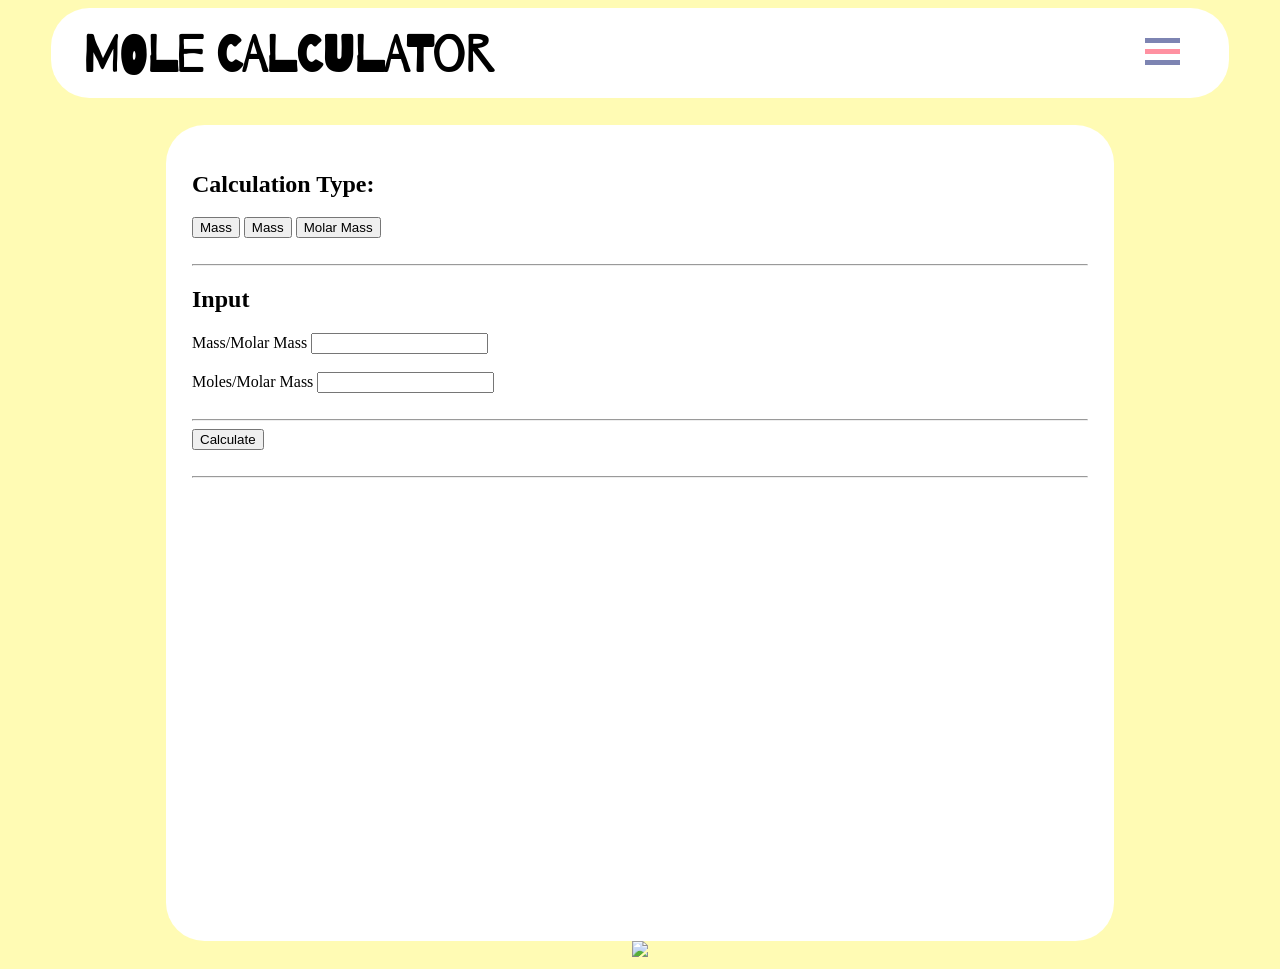
==== index.html @ b8e4885a "Update index.html #1" ====
<!DOCTYPE html>
<head>
    <title>Mole Calculator</title>
    <link rel="stylesheet" href="style.css">
    <meta name="viewport" content="width=device-width, initial-scale=1.0">
    <link href='https://fonts.googleapis.com/css?family=Barriecito' rel='stylesheet'>
</head>
    <link rel="stylesheet" href="style.css">

    <body>
        <div id="header">
            <h1>MOLE CALCULATOR</h1>
            <div class="menuWrapper">
                <div class="menuBar" onclick="menu(this)">
                <div class="bar1"></div>
                <div class="bar2"></div>
                <div class="bar3"></div>
            </div>
            <div id="sidenav">
                <a href="howTo.html">How To</a>
                <a href="moles.html">What are Moles?</a>
            </div>
        </div>
        </div>
        <div id="main">
            <h2>Calculation Type:</h2>
            <button class="mode" data-mode="mass">Mass</button>
            <button class="mode" data-mode="mass">Mass</button>
            <button class="mode" data-mode="mass">Molar Mass</button>
            <br><br>
            <hr>
            <h2>Input</h2>
            <label for="input1">Mass/Molar Mass</label>
            <input type="text" id="input1" name="input1">
            <br><br>
            <label for="input1">Moles/Molar Mass</label>
            <input type="text" id="input2" name="input2">
            <br><br>
            <hr>
            <button onclick="calculate()">Calculate</button>
            <br><br>
            <hr>
            <p id="output"></p>
        </div>
        <div id="mole">
            <img src="mole.png">
        </div>
        <script src="script.js"></script>
    </body>
</html>
---- style.css ----
body {
    background-color: #fffbb4;
    justify-content: center;
    display: flex;
    align-items: center;
    flex-direction: column;
}

h1 {
    font-family: Barriecito;
    font-size: 4vw;
}

#main {
    margin-top: 3vh;
    width: 70vw;
    height: 85vh;
    background-color: white;
    border-radius: 3vw;
    padding: 2vw;
}

#header {
    width: 90vw;
    height: 10vh;
    background-color: white;
    display: flex;
    justify-content: space-between; /* Move menuBar to the right */
    align-items: center;
    padding-left: 1vw;
    padding-right: 1vw;
    border-radius: 3vw;
}

#header h1 {
    padding-left: 1.5vw;
}

.menuBar {
      display: inline-block;
      cursor: pointer;
      position: relative;
      z-index: 2;
      padding: 10px;
}

.bar1, .bar2, .bar3 {
      width: 35px;
      height: 5px;
      transition: 0.4s;
      background-color: #7d84b2;
      margin: 6px 0;
      margin-right: 2vw;
}

.bar2 {
      background-color: #ff91a1;
}

.change .bar1 {
      transform: translate(0, 11px) rotate(-45deg);
}

.change .bar2 {
      opacity: 0;
}

.change .bar3 {
      transform: translate(0, -11px) rotate(45deg);
      background-color: #ff91a1;
}

#sidenav {
    display: none;
    position: absolute;

    top: 100%;
    right: 0;

    background-color: #ffffff;
    min-width: 150px;
    border-radius: 10px;
    box-shadow: 0px 8px 16px rgba(0,0,0,0.2);
    padding: 10px 0;
}

#sidenav a {
    display: block;
    padding: 10px 15px;
    text-decoration: none;
    color: #333;
}

#sidenav a:hover {
    background-color: #f1f1f1;
}

.menuWrapper {
    position: relative;
}
---- style.css ----
body {
    background-color: #fffbb4;
    justify-content: center;
    display: flex;
    align-items: center;
    flex-direction: column;
}

h1 {
    font-family: Barriecito;
    font-size: 4vw;
}

#main {
    margin-top: 3vh;
    width: 70vw;
    height: 85vh;
    background-color: white;
    border-radius: 3vw;
    padding: 2vw;
}

#header {
    width: 90vw;
    height: 10vh;
    background-color: white;
    display: flex;
    justify-content: space-between; /* Move menuBar to the right */
    align-items: center;
    padding-left: 1vw;
    padding-right: 1vw;
    border-radius: 3vw;
}

#header h1 {
    padding-left: 1.5vw;
}

.menuBar {
      display: inline-block;
      cursor: pointer;
      position: relative;
      z-index: 2;
      padding: 10px;
}

.bar1, .bar2, .bar3 {
      width: 35px;
      height: 5px;
      transition: 0.4s;
      background-color: #7d84b2;
      margin: 6px 0;
      margin-right: 2vw;
}

.bar2 {
      background-color: #ff91a1;
}

.change .bar1 {
      transform: translate(0, 11px) rotate(-45deg);
}

.change .bar2 {
      opacity: 0;
}

.change .bar3 {
      transform: translate(0, -11px) rotate(45deg);
      background-color: #ff91a1;
}

#sidenav {
    display: none;
    position: absolute;

    top: 100%;
    right: 0;

    background-color: #ffffff;
    min-width: 150px;
    border-radius: 10px;
    box-shadow: 0px 8px 16px rgba(0,0,0,0.2);
    padding: 10px 0;
}

#sidenav a {
    display: block;
    padding: 10px 15px;
    text-decoration: none;
    color: #333;
}

#sidenav a:hover {
    background-color: #f1f1f1;
}

.menuWrapper {
    position: relative;
}
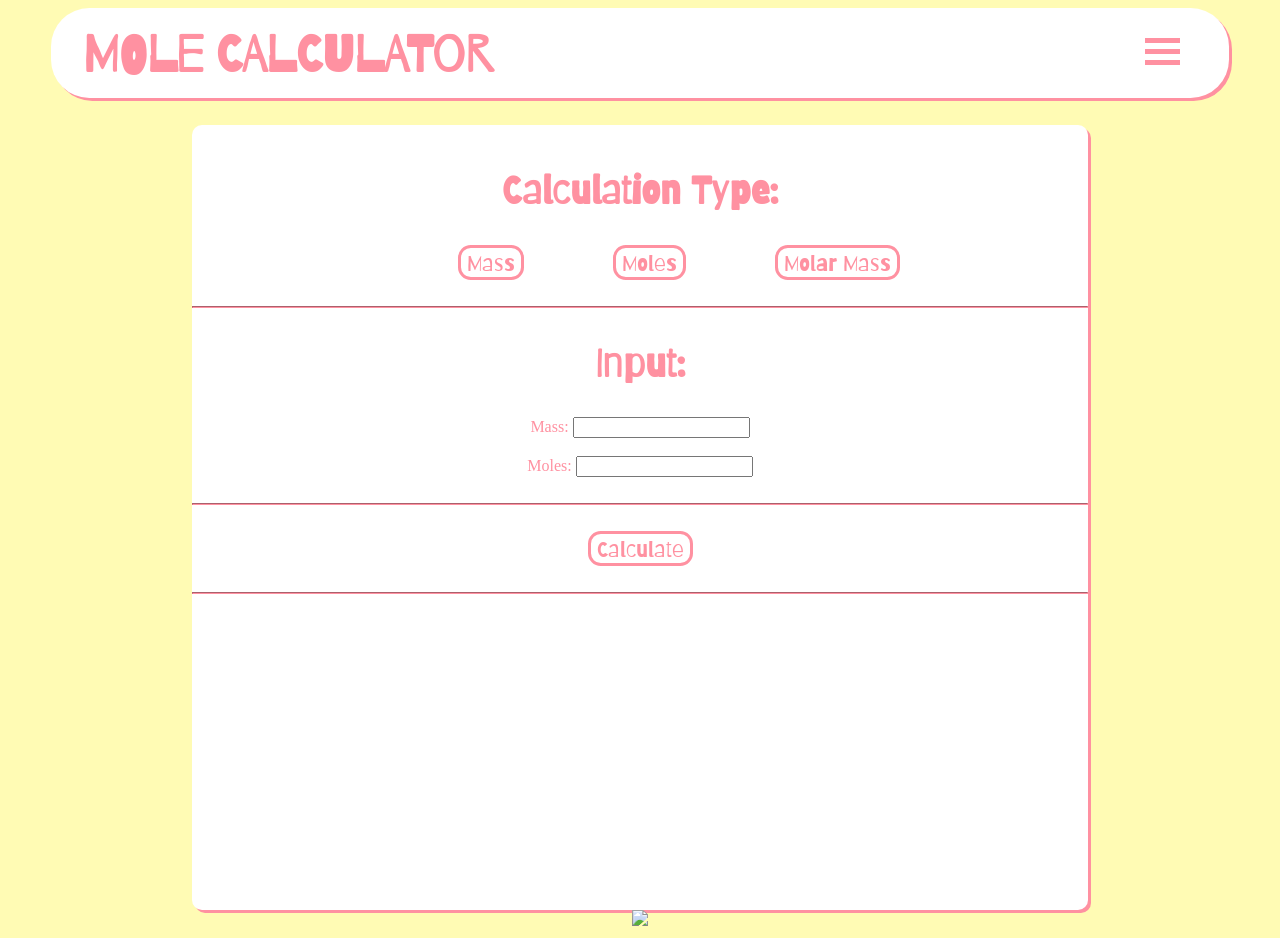
==== commit 10cfd858: "Update index.html #2" ====
--- a/index.html
+++ b/index.html
@@ -4,6 +4,7 @@
     <link rel="stylesheet" href="style.css">
     <meta name="viewport" content="width=device-width, initial-scale=1.0">
     <link href='https://fonts.googleapis.com/css?family=Barriecito' rel='stylesheet'>
+    <meta charset="UTF-8">
 </head>
     <link rel="stylesheet" href="style.css">
 
@@ -19,28 +20,46 @@
             <div id="sidenav">
                 <a href="howTo.html">How To</a>
                 <a href="moles.html">What are Moles?</a>
+                <a href="stochio.html">Stochiometry</a>
             </div>
         </div>
         </div>
         <div id="main">
+
             <h2>Calculation Type:</h2>
+
+
+            <button class="blank">blanksace</button>
             <button class="mode" data-mode="mass">Mass</button>
-            <button class="mode" data-mode="mass">Mass</button>
-            <button class="mode" data-mode="mass">Molar Mass</button>
+            <button class="blank">blankspace</button>
+            <button class="mode" data-mode="moles">Moles</button>
+            <button class="blank">blankspace</button>
+            <button class="mode" data-mode="molarMass">Molar Mass</button>
+
             <br><br>
             <hr>
-            <h2>Input</h2>
-            <label for="input1">Mass/Molar Mass</label>
-            <input type="text" id="input1" name="input1">
+
+            <h2>Input:</h2>
+
+            <label id="label1" for="input1">Mass:</label>
+            <input type="number" id="input1">
+
             <br><br>
-            <label for="input1">Moles/Molar Mass</label>
-            <input type="text" id="input2" name="input2">
+
+            <label id="label2" for="input2">Moles:</label>
+            <input type="number" id="input2">
+
             <br><br>
             <hr>
+            <br>
+
             <button onclick="calculate()">Calculate</button>
+
             <br><br>
             <hr>
+
             <p id="output"></p>
+            
         </div>
         <div id="mole">
             <img src="mole.png">
@@ -48,3 +67,4 @@
         <script src="script.js"></script>
     </body>
 </html>
+
--- a/style.css
+++ b/style.css
@@ -1,3 +1,8 @@
+@font-face {
+    font-family: lazydog;
+    src: url(lazydog.ttf);
+}
+
 body {
     background-color: #fffbb4;
     justify-content: center;
@@ -9,15 +14,40 @@
 h1 {
     font-family: Barriecito;
     font-size: 4vw;
+    color: #ff91a1;
 }
+
+h2 {
+    font-family: Barriecito;
+    font-size: 3vw;
+    color: #ff91a1;
+}
+
+label {
+    font-family: lazydog;
+    font-size: 1.25vw;
+    color: #ff91a1;
+}
+
 
 #main {
     margin-top: 3vh;
     width: 70vw;
     height: 85vh;
     background-color: white;
-    border-radius: 3vw;
+    border-radius: 5vw;
     padding: 2vw;
+    text-align: center;
+    
+    top: 100%;
+    right: 0;
+
+    background-color: #ffffff;
+    min-width: 150px;
+    border-radius: 10px;
+
+    box-shadow: 3px 3px #ff91a1;
+    padding: 10px 0;
 }
 
 #header {
@@ -30,6 +60,8 @@
     padding-left: 1vw;
     padding-right: 1vw;
     border-radius: 3vw;
+
+    box-shadow: 3px 3px #ff91a1;
 }
 
 #header h1 {
@@ -48,14 +80,11 @@
       width: 35px;
       height: 5px;
       transition: 0.4s;
-      background-color: #7d84b2;
+      background-color: #ff91a1;
       margin: 6px 0;
       margin-right: 2vw;
 }
 
-.bar2 {
-      background-color: #ff91a1;
-}
 
 .change .bar1 {
       transform: translate(0, 11px) rotate(-45deg);
@@ -80,7 +109,7 @@
     background-color: #ffffff;
     min-width: 150px;
     border-radius: 10px;
-    box-shadow: 0px 8px 16px rgba(0,0,0,0.2);
+    box-shadow: 0px 8px 16px #ff91a1;
     padding: 10px 0;
 }
 
@@ -88,13 +117,53 @@
     display: block;
     padding: 10px 15px;
     text-decoration: none;
-    color: #333;
+    font-size: 1.5vw;
+    font-family: lazydog;
+    color: #ff91a1;
 }
 
 #sidenav a:hover {
-    background-color: #f1f1f1;
+    background-color: #fffbb4;
 }
 
 .menuWrapper {
     position: relative;
-}+}
+
+#mole img {
+    width: 10vw;
+}
+
+button {
+    background-color: white;
+    border: solid #ff91a1;
+    border-radius: 1vw;
+    font-family: Barriecito;
+    font-size: 1.75vw;
+    color: #ff91a1;
+}
+
+button:hover {
+    cursor: pointer;
+}
+
+.blank {
+    background-color: white;
+    color: white;
+    border-color: white;
+    border-radius: 1vw;
+    font-family: Barriecito;
+    font-size: 1vw;
+}
+
+.mode.active {
+    background-color: #fffbb4;
+}
+
+input::placeholder {
+    color: #aaa;
+}
+
+hr {
+    border-color: #ff91a1;
+}
--- a/style.css
+++ b/style.css
@@ -1,3 +1,8 @@
+@font-face {
+    font-family: lazydog;
+    src: url(lazydog.ttf);
+}
+
 body {
     background-color: #fffbb4;
     justify-content: center;
@@ -9,15 +14,40 @@
 h1 {
     font-family: Barriecito;
     font-size: 4vw;
+    color: #ff91a1;
 }
+
+h2 {
+    font-family: Barriecito;
+    font-size: 3vw;
+    color: #ff91a1;
+}
+
+label {
+    font-family: lazydog;
+    font-size: 1.25vw;
+    color: #ff91a1;
+}
+
 
 #main {
     margin-top: 3vh;
     width: 70vw;
     height: 85vh;
     background-color: white;
-    border-radius: 3vw;
+    border-radius: 5vw;
     padding: 2vw;
+    text-align: center;
+    
+    top: 100%;
+    right: 0;
+
+    background-color: #ffffff;
+    min-width: 150px;
+    border-radius: 10px;
+
+    box-shadow: 3px 3px #ff91a1;
+    padding: 10px 0;
 }
 
 #header {
@@ -30,6 +60,8 @@
     padding-left: 1vw;
     padding-right: 1vw;
     border-radius: 3vw;
+
+    box-shadow: 3px 3px #ff91a1;
 }
 
 #header h1 {
@@ -48,14 +80,11 @@
       width: 35px;
       height: 5px;
       transition: 0.4s;
-      background-color: #7d84b2;
+      background-color: #ff91a1;
       margin: 6px 0;
       margin-right: 2vw;
 }
 
-.bar2 {
-      background-color: #ff91a1;
-}
 
 .change .bar1 {
       transform: translate(0, 11px) rotate(-45deg);
@@ -80,7 +109,7 @@
     background-color: #ffffff;
     min-width: 150px;
     border-radius: 10px;
-    box-shadow: 0px 8px 16px rgba(0,0,0,0.2);
+    box-shadow: 0px 8px 16px #ff91a1;
     padding: 10px 0;
 }
 
@@ -88,13 +117,53 @@
     display: block;
     padding: 10px 15px;
     text-decoration: none;
-    color: #333;
+    font-size: 1.5vw;
+    font-family: lazydog;
+    color: #ff91a1;
 }
 
 #sidenav a:hover {
-    background-color: #f1f1f1;
+    background-color: #fffbb4;
 }
 
 .menuWrapper {
     position: relative;
-}+}
+
+#mole img {
+    width: 10vw;
+}
+
+button {
+    background-color: white;
+    border: solid #ff91a1;
+    border-radius: 1vw;
+    font-family: Barriecito;
+    font-size: 1.75vw;
+    color: #ff91a1;
+}
+
+button:hover {
+    cursor: pointer;
+}
+
+.blank {
+    background-color: white;
+    color: white;
+    border-color: white;
+    border-radius: 1vw;
+    font-family: Barriecito;
+    font-size: 1vw;
+}
+
+.mode.active {
+    background-color: #fffbb4;
+}
+
+input::placeholder {
+    color: #aaa;
+}
+
+hr {
+    border-color: #ff91a1;
+}
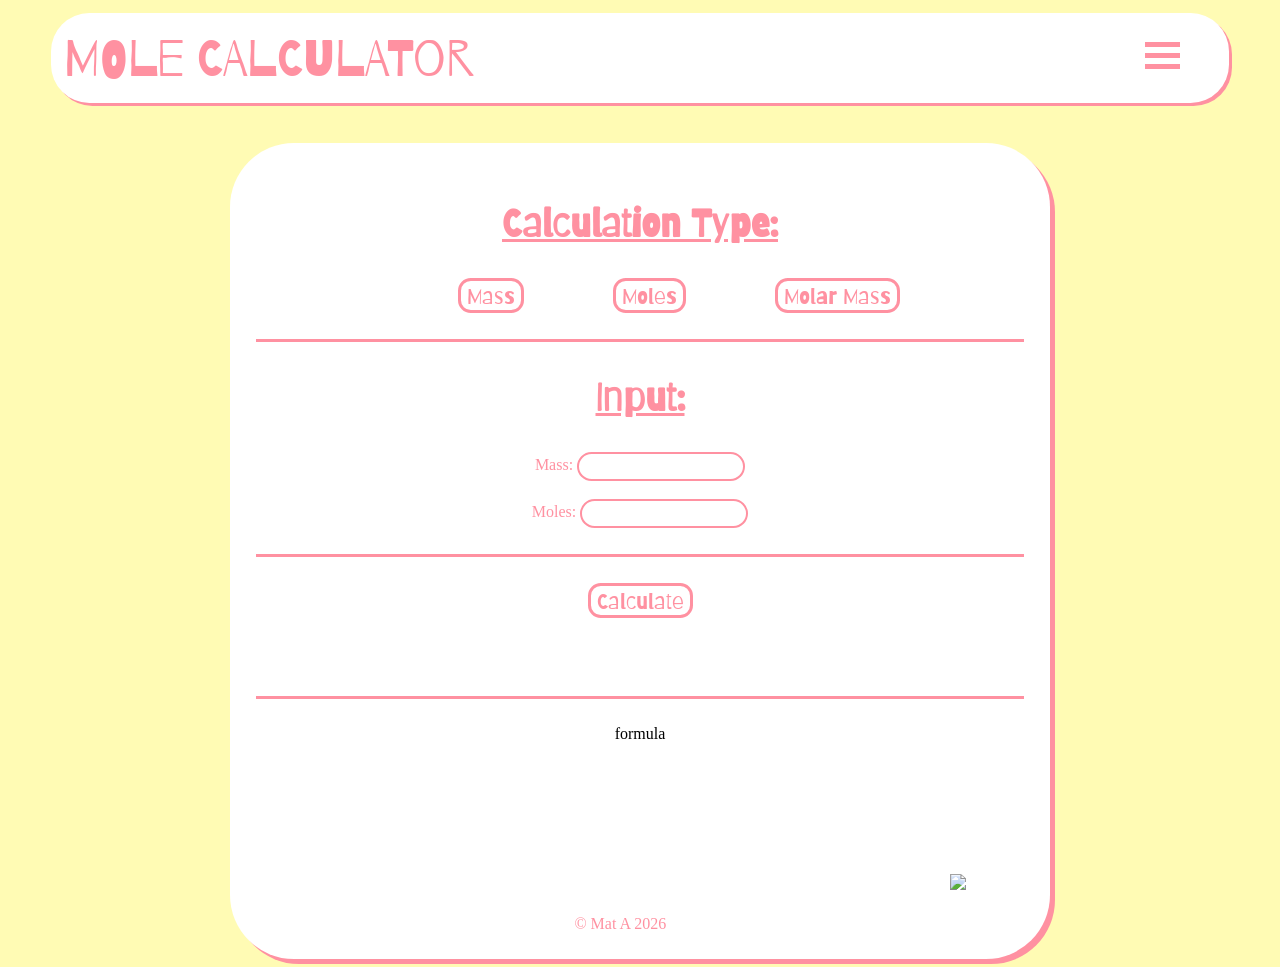
==== commit cfb13a0c: "Update index.html #3" ====
--- a/index.html
+++ b/index.html
@@ -10,7 +10,7 @@
 
     <body>
         <div id="header">
-            <h1>MOLE CALCULATOR</h1>
+            <a href="index.html">MOLE CALCULATOR</a>
             <div class="menuWrapper">
                 <div class="menuBar" onclick="menu(this)">
                 <div class="bar1"></div>
@@ -18,9 +18,12 @@
                 <div class="bar3"></div>
             </div>
             <div id="sidenav">
-                <a href="howTo.html">How To</a>
-                <a href="moles.html">What are Moles?</a>
+                <a href="index.html">Mole Calculator</a>
+                <a href="tutorial.html">How To Calculate Moles</a>
+                <a href="moles.html">What Are Moles?</a>
                 <a href="stochio.html">Stochiometry</a>
+                <a href="table.html">The Periodic Table</a>
+                <a href="number.html">Avogadro's Number</a>
             </div>
         </div>
         </div>
@@ -56,11 +59,21 @@
             <button onclick="calculate()">Calculate</button>
 
             <br><br>
+            
+            <p id="output"> </p>
+
+            <br><br>
             <hr>
+            <br>
+            <div id="formula">
+                formula
+            </div>
 
-            <p id="output"></p>
-            
+            <div id="footer">
+                <p>© Mat A 2026</p>
+            </div>
         </div>
+        
         <div id="mole">
             <img src="mole.png">
         </div>
--- a/style.css
+++ b/style.css
@@ -11,16 +11,19 @@
     flex-direction: column;
 }
 
-h1 {
+a {
     font-family: Barriecito;
     font-size: 4vw;
     color: #ff91a1;
+    text-decoration: none;
+
 }
 
 h2 {
     font-family: Barriecito;
     font-size: 3vw;
     color: #ff91a1;
+    text-decoration: underline #ff91a1;
 }
 
 label {
@@ -31,23 +34,15 @@
 
 
 #main {
-    margin-top: 3vh;
-    width: 70vw;
+    margin-top: 15vh;
+    width: 60vw;
     height: 85vh;
     background-color: white;
     border-radius: 5vw;
     padding: 2vw;
     text-align: center;
-    
-    top: 100%;
-    right: 0;
-
-    background-color: #ffffff;
-    min-width: 150px;
-    border-radius: 10px;
-
-    box-shadow: 3px 3px #ff91a1;
-    padding: 10px 0;
+    box-shadow: 5px 5px #ff91a1;
+    position: relative;
 }
 
 #header {
@@ -60,8 +55,10 @@
     padding-left: 1vw;
     padding-right: 1vw;
     border-radius: 3vw;
-
     box-shadow: 3px 3px #ff91a1;
+    position: fixed;
+    top: 1vw;
+    z-index: 30;
 }
 
 #header h1 {
@@ -102,15 +99,14 @@
 #sidenav {
     display: none;
     position: absolute;
-
     top: 100%;
     right: 0;
-
     background-color: #ffffff;
-    min-width: 150px;
+    min-width: 200px;
     border-radius: 10px;
     box-shadow: 0px 8px 16px #ff91a1;
     padding: 10px 0;
+    z-index: 45;
 }
 
 #sidenav a {
@@ -131,7 +127,11 @@
 }
 
 #mole img {
-    width: 10vw;
+    width: 25vw;
+    position: fixed;
+    bottom: 10px; 
+    right: 10px; 
+    z-index: 1000;
 }
 
 button {
@@ -165,5 +165,34 @@
 }
 
 hr {
-    border-color: #ff91a1;
+    height: 3px;
+    border-width: 0;
+    color:#fffbb4;
+    background-color:#ff91a1
 }
+
+p {
+    font-family: lazydog;
+    font-size: 1.25vw;
+}
+
+input {
+    font-family: lazydog;
+    font-size: 1vw;
+    padding: 5px;
+    border: 2px solid #ff91a1;
+    border-radius: 15px;
+}
+
+input:focus {
+    outline: none;
+    box-shadow: 0 0 5px #ff91a1;
+}
+
+#footer {
+    position: absolute;
+    bottom: 10px;
+    left: 42%;
+    color: #ff91a1;
+}
+
--- a/style.css
+++ b/style.css
@@ -11,16 +11,19 @@
     flex-direction: column;
 }
 
-h1 {
+a {
     font-family: Barriecito;
     font-size: 4vw;
     color: #ff91a1;
+    text-decoration: none;
+
 }
 
 h2 {
     font-family: Barriecito;
     font-size: 3vw;
     color: #ff91a1;
+    text-decoration: underline #ff91a1;
 }
 
 label {
@@ -31,23 +34,15 @@
 
 
 #main {
-    margin-top: 3vh;
-    width: 70vw;
+    margin-top: 15vh;
+    width: 60vw;
     height: 85vh;
     background-color: white;
     border-radius: 5vw;
     padding: 2vw;
     text-align: center;
-    
-    top: 100%;
-    right: 0;
-
-    background-color: #ffffff;
-    min-width: 150px;
-    border-radius: 10px;
-
-    box-shadow: 3px 3px #ff91a1;
-    padding: 10px 0;
+    box-shadow: 5px 5px #ff91a1;
+    position: relative;
 }
 
 #header {
@@ -60,8 +55,10 @@
     padding-left: 1vw;
     padding-right: 1vw;
     border-radius: 3vw;
-
     box-shadow: 3px 3px #ff91a1;
+    position: fixed;
+    top: 1vw;
+    z-index: 30;
 }
 
 #header h1 {
@@ -102,15 +99,14 @@
 #sidenav {
     display: none;
     position: absolute;
-
     top: 100%;
     right: 0;
-
     background-color: #ffffff;
-    min-width: 150px;
+    min-width: 200px;
     border-radius: 10px;
     box-shadow: 0px 8px 16px #ff91a1;
     padding: 10px 0;
+    z-index: 45;
 }
 
 #sidenav a {
@@ -131,7 +127,11 @@
 }
 
 #mole img {
-    width: 10vw;
+    width: 25vw;
+    position: fixed;
+    bottom: 10px; 
+    right: 10px; 
+    z-index: 1000;
 }
 
 button {
@@ -165,5 +165,34 @@
 }
 
 hr {
-    border-color: #ff91a1;
+    height: 3px;
+    border-width: 0;
+    color:#fffbb4;
+    background-color:#ff91a1
 }
+
+p {
+    font-family: lazydog;
+    font-size: 1.25vw;
+}
+
+input {
+    font-family: lazydog;
+    font-size: 1vw;
+    padding: 5px;
+    border: 2px solid #ff91a1;
+    border-radius: 15px;
+}
+
+input:focus {
+    outline: none;
+    box-shadow: 0 0 5px #ff91a1;
+}
+
+#footer {
+    position: absolute;
+    bottom: 10px;
+    left: 42%;
+    color: #ff91a1;
+}
+
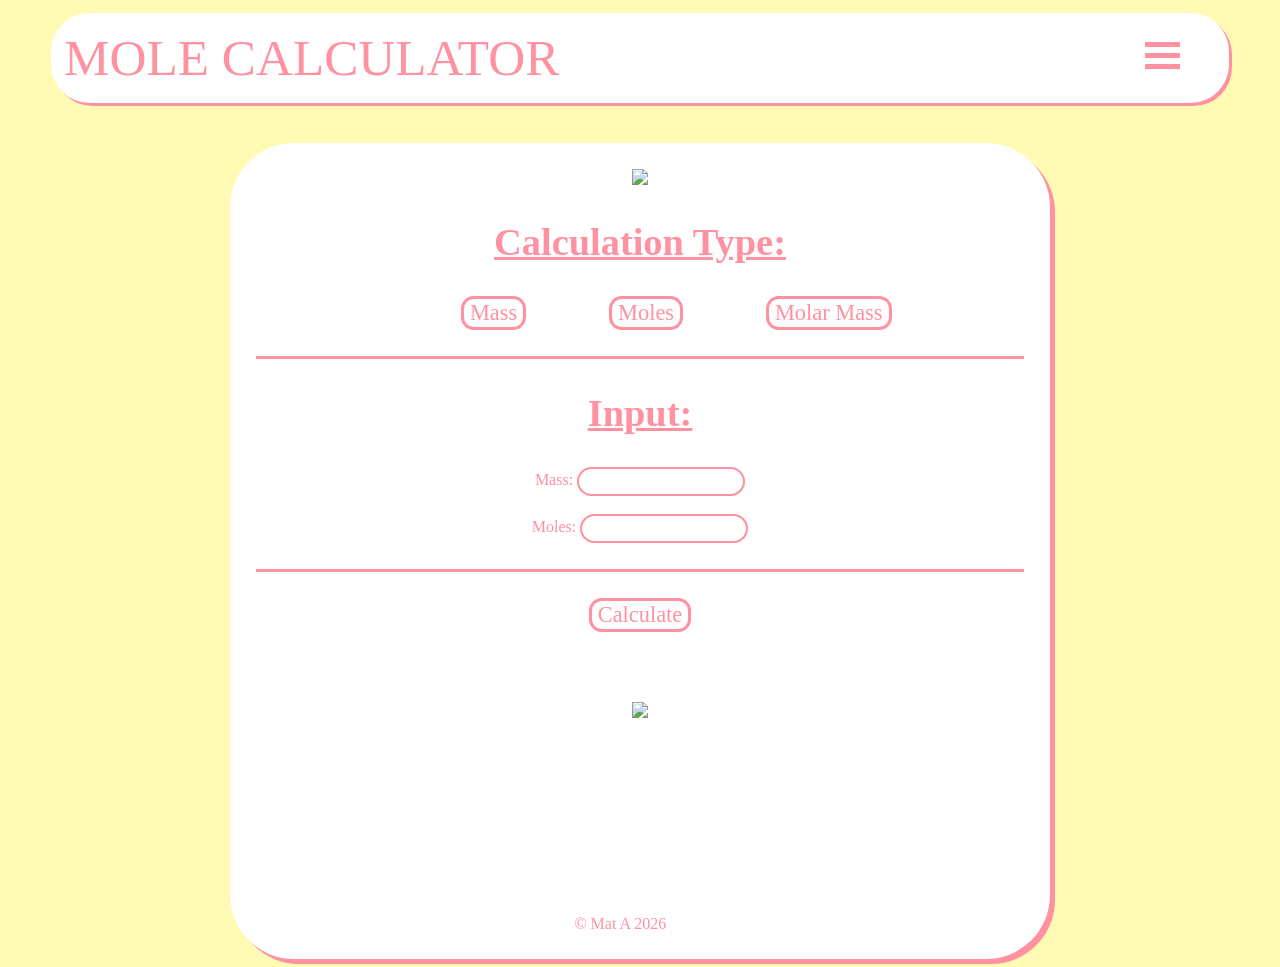
==== commit 14450d25: "Update index.html #4" ====
--- a/index.html
+++ b/index.html
@@ -3,7 +3,10 @@
     <title>Mole Calculator</title>
     <link rel="stylesheet" href="style.css">
     <meta name="viewport" content="width=device-width, initial-scale=1.0">
-    <link href='https://fonts.googleapis.com/css?family=Barriecito' rel='stylesheet'>
+    <link rel="preconnect" href="https://fonts.googleapis.com">
+    <link rel="preconnect" href="https://fonts.gstatic.com" crossorigin>
+    <link href="https://fonts.googleapis.com/css2?family=Fascinate&display=swap" rel="stylesheet">
+    <link href="https://fonts.googleapis.com/css2?family=Sour+Gummy:ital,wght@0,100..900;1,100..900&display=swap" rel="stylesheet">
     <meta charset="UTF-8">
 </head>
     <link rel="stylesheet" href="style.css">
@@ -28,6 +31,8 @@
         </div>
         </div>
         <div id="main">
+
+            <img id="moleT" src="moletwo.png">
 
             <h2>Calculation Type:</h2>
 
@@ -63,20 +68,13 @@
             <p id="output"> </p>
 
             <br><br>
-            <hr>
-            <br>
-            <div id="formula">
-                formula
-            </div>
 
+            <img id="moleB" src="mole.png">
             <div id="footer">
                 <p>© Mat A 2026</p>
             </div>
         </div>
         
-        <div id="mole">
-            <img src="mole.png">
-        </div>
         <script src="script.js"></script>
     </body>
 </html>
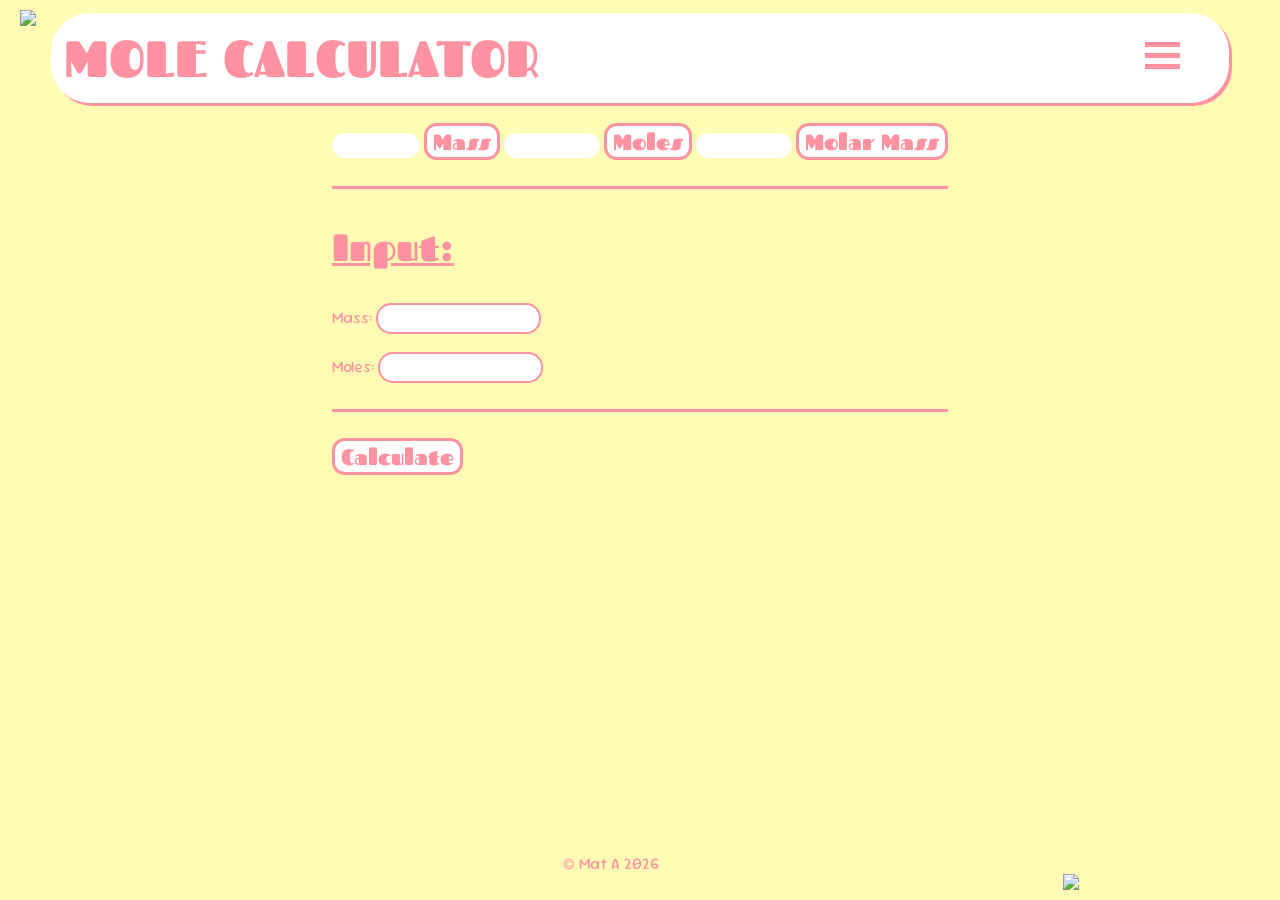
==== commit 437a7e6c: "Update index.html #5" ====
--- a/index.html
+++ b/index.html
@@ -30,11 +30,11 @@
             </div>
         </div>
         </div>
-        <div id="main">
+        <div class="main" id="home">
 
             <img id="moleT" src="moletwo.png">
 
-            <h2>Calculation Type:</h2>
+            <h2 class="u">Calculation Type:</h2>
 
 
             <button class="blank">blanksace</button>
@@ -47,7 +47,7 @@
             <br><br>
             <hr>
 
-            <h2>Input:</h2>
+            <h2 class="u">Input:</h2>
 
             <label id="label1" for="input1">Mass:</label>
             <input type="number" id="input1">
--- a/style.css
+++ b/style.css
@@ -1,8 +1,3 @@
-@font-face {
-    font-family: lazydog;
-    src: url(lazydog.ttf);
-}
-
 body {
     background-color: #fffbb4;
     justify-content: center;
@@ -11,8 +6,15 @@
     flex-direction: column;
 }
 
+h1 {
+    font-family: Fascinate;
+    font-size: 4vw;
+    color: #ff91a1;
+    text-decoration: none;
+}
+
 a {
-    font-family: Barriecito;
+    font-family: Fascinate;
     font-size: 4vw;
     color: #ff91a1;
     text-decoration: none;
@@ -20,14 +22,14 @@
 }
 
 h2 {
-    font-family: Barriecito;
+    font-family: Fascinate;
     font-size: 3vw;
     color: #ff91a1;
     text-decoration: underline #ff91a1;
 }
 
 label {
-    font-family: lazydog;
+    font-family: Sour Gummy;
     font-size: 1.25vw;
     color: #ff91a1;
 }
@@ -36,7 +38,7 @@
 #main {
     margin-top: 15vh;
     width: 60vw;
-    height: 85vh;
+    height: 75vh;
     background-color: white;
     border-radius: 5vw;
     padding: 2vw;
@@ -114,7 +116,7 @@
     padding: 10px 15px;
     text-decoration: none;
     font-size: 1.5vw;
-    font-family: lazydog;
+    font-family: Sour Gummy;
     color: #ff91a1;
 }
 
@@ -126,19 +128,12 @@
     position: relative;
 }
 
-#mole img {
-    width: 25vw;
-    position: fixed;
-    bottom: 10px; 
-    right: 10px; 
-    z-index: 1000;
-}
 
 button {
     background-color: white;
     border: solid #ff91a1;
     border-radius: 1vw;
-    font-family: Barriecito;
+    font-family: Fascinate;
     font-size: 1.75vw;
     color: #ff91a1;
 }
@@ -152,7 +147,7 @@
     color: white;
     border-color: white;
     border-radius: 1vw;
-    font-family: Barriecito;
+    font-family: Fascinate;
     font-size: 1vw;
 }
 
@@ -172,12 +167,12 @@
 }
 
 p {
-    font-family: lazydog;
+    font-family: Sour Gummy;
     font-size: 1.25vw;
 }
 
 input {
-    font-family: lazydog;
+    font-family: Sour Gummy;
     font-size: 1vw;
     padding: 5px;
     border: 2px solid #ff91a1;
@@ -192,7 +187,27 @@
 #footer {
     position: absolute;
     bottom: 10px;
-    left: 42%;
-    color: #ff91a1;
-}
-
+    left: 44%;
+    color: #ff91a1;
+}
+
+
+#moleB {
+    position: absolute;
+    bottom: 10px;
+    right: 25px;
+    width: 15vw;
+    z-index: 45;
+}
+
+#moleT {
+    position: absolute;
+    top: 10px;
+    left: 20px;
+    width: 10vw;
+    z-index: 45;
+}
+
+#num {
+    font-size: 6vw;
+}
--- a/style.css
+++ b/style.css
@@ -1,8 +1,3 @@
-@font-face {
-    font-family: lazydog;
-    src: url(lazydog.ttf);
-}
-
 body {
     background-color: #fffbb4;
     justify-content: center;
@@ -11,8 +6,15 @@
     flex-direction: column;
 }
 
+h1 {
+    font-family: Fascinate;
+    font-size: 4vw;
+    color: #ff91a1;
+    text-decoration: none;
+}
+
 a {
-    font-family: Barriecito;
+    font-family: Fascinate;
     font-size: 4vw;
     color: #ff91a1;
     text-decoration: none;
@@ -20,14 +22,14 @@
 }
 
 h2 {
-    font-family: Barriecito;
+    font-family: Fascinate;
     font-size: 3vw;
     color: #ff91a1;
     text-decoration: underline #ff91a1;
 }
 
 label {
-    font-family: lazydog;
+    font-family: Sour Gummy;
     font-size: 1.25vw;
     color: #ff91a1;
 }
@@ -36,7 +38,7 @@
 #main {
     margin-top: 15vh;
     width: 60vw;
-    height: 85vh;
+    height: 75vh;
     background-color: white;
     border-radius: 5vw;
     padding: 2vw;
@@ -114,7 +116,7 @@
     padding: 10px 15px;
     text-decoration: none;
     font-size: 1.5vw;
-    font-family: lazydog;
+    font-family: Sour Gummy;
     color: #ff91a1;
 }
 
@@ -126,19 +128,12 @@
     position: relative;
 }
 
-#mole img {
-    width: 25vw;
-    position: fixed;
-    bottom: 10px; 
-    right: 10px; 
-    z-index: 1000;
-}
 
 button {
     background-color: white;
     border: solid #ff91a1;
     border-radius: 1vw;
-    font-family: Barriecito;
+    font-family: Fascinate;
     font-size: 1.75vw;
     color: #ff91a1;
 }
@@ -152,7 +147,7 @@
     color: white;
     border-color: white;
     border-radius: 1vw;
-    font-family: Barriecito;
+    font-family: Fascinate;
     font-size: 1vw;
 }
 
@@ -172,12 +167,12 @@
 }
 
 p {
-    font-family: lazydog;
+    font-family: Sour Gummy;
     font-size: 1.25vw;
 }
 
 input {
-    font-family: lazydog;
+    font-family: Sour Gummy;
     font-size: 1vw;
     padding: 5px;
     border: 2px solid #ff91a1;
@@ -192,7 +187,27 @@
 #footer {
     position: absolute;
     bottom: 10px;
-    left: 42%;
-    color: #ff91a1;
-}
-
+    left: 44%;
+    color: #ff91a1;
+}
+
+
+#moleB {
+    position: absolute;
+    bottom: 10px;
+    right: 25px;
+    width: 15vw;
+    z-index: 45;
+}
+
+#moleT {
+    position: absolute;
+    top: 10px;
+    left: 20px;
+    width: 10vw;
+    z-index: 45;
+}
+
+#num {
+    font-size: 6vw;
+}
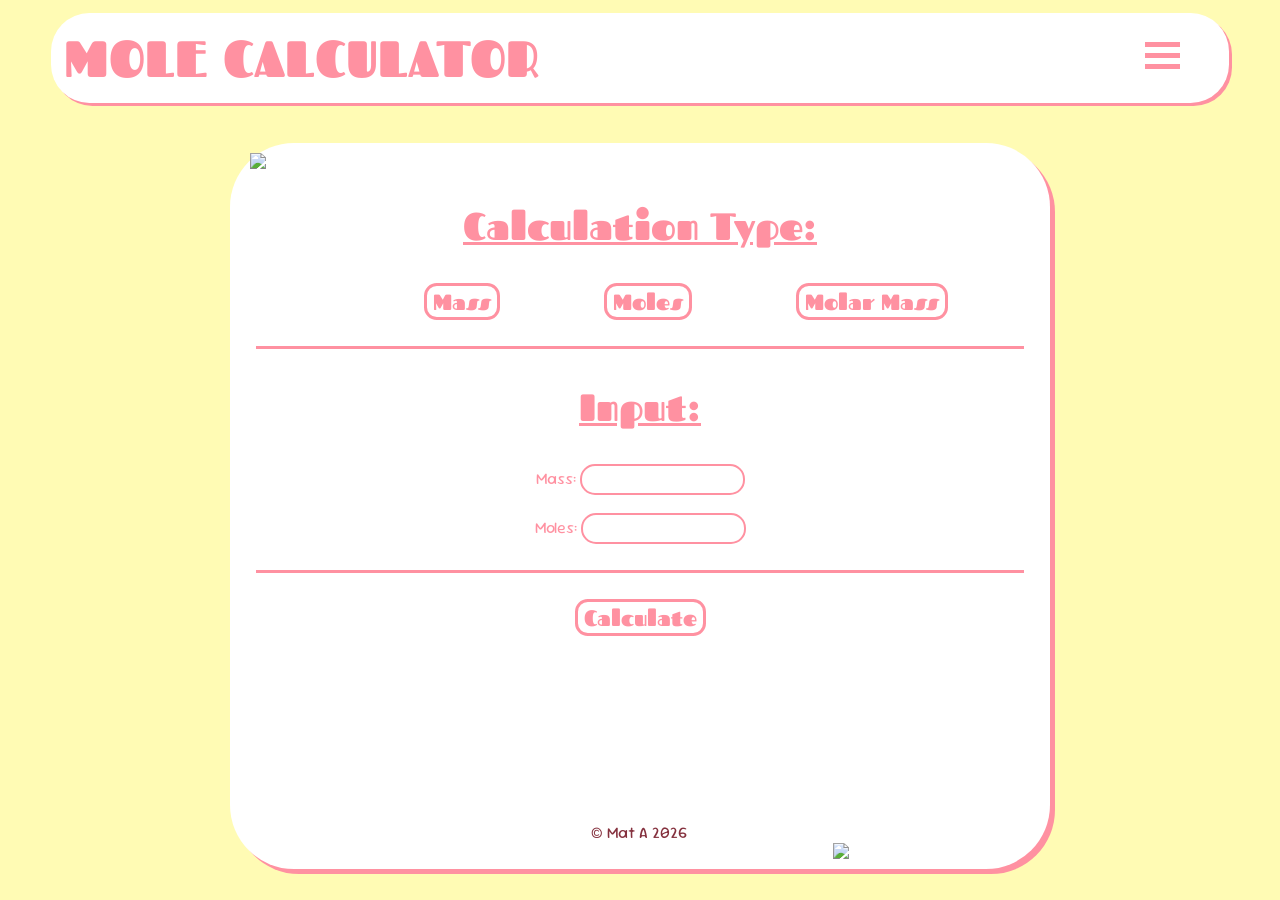
==== commit 892999b3: "Update index.html #6" ====
--- a/index.html
+++ b/index.html
@@ -12,6 +12,7 @@
     <link rel="stylesheet" href="style.css">
 
     <body>
+        <div id="hider"></div>
         <div id="header">
             <a href="index.html">MOLE CALCULATOR</a>
             <div class="menuWrapper">
@@ -23,10 +24,9 @@
             <div id="sidenav">
                 <a href="index.html">Mole Calculator</a>
                 <a href="tutorial.html">How To Calculate Moles</a>
-                <a href="moles.html">What Are Moles?</a>
+                <a href="number.html">What Are Moles?</a>
                 <a href="stochio.html">Stochiometry</a>
                 <a href="table.html">The Periodic Table</a>
-                <a href="number.html">Avogadro's Number</a>
             </div>
         </div>
         </div>
--- a/style.css
+++ b/style.css
@@ -25,7 +25,6 @@
     font-family: Fascinate;
     font-size: 3vw;
     color: #ff91a1;
-    text-decoration: underline #ff91a1;
 }
 
 label {
@@ -35,16 +34,23 @@
 }
 
 
-#main {
+.main {
     margin-top: 15vh;
     width: 60vw;
-    height: 75vh;
     background-color: white;
     border-radius: 5vw;
     padding: 2vw;
     text-align: center;
     box-shadow: 5px 5px #ff91a1;
     position: relative;
+}
+
+#home {
+    height: 75vh;
+}
+
+#avo {
+    height: 120vh;
 }
 
 #header {
@@ -169,6 +175,7 @@
 p {
     font-family: Sour Gummy;
     font-size: 1.25vw;
+    color: #85313e;
 }
 
 input {
@@ -211,3 +218,21 @@
 #num {
     font-size: 6vw;
 }
+
+.u {
+    text-decoration: underline #ff91a1;
+}
+
+h3 {
+    font-family: Fascinate;
+    font-size: 2vw;
+    color: #ff91a1;
+}
+
+
+
+h4 {
+    font-family: Sour Gummy;
+    font-size: 1.5vw;
+    color: #ff91a1;
+}
--- a/style.css
+++ b/style.css
@@ -25,7 +25,6 @@
     font-family: Fascinate;
     font-size: 3vw;
     color: #ff91a1;
-    text-decoration: underline #ff91a1;
 }
 
 label {
@@ -35,16 +34,23 @@
 }
 
 
-#main {
+.main {
     margin-top: 15vh;
     width: 60vw;
-    height: 75vh;
     background-color: white;
     border-radius: 5vw;
     padding: 2vw;
     text-align: center;
     box-shadow: 5px 5px #ff91a1;
     position: relative;
+}
+
+#home {
+    height: 75vh;
+}
+
+#avo {
+    height: 120vh;
 }
 
 #header {
@@ -169,6 +175,7 @@
 p {
     font-family: Sour Gummy;
     font-size: 1.25vw;
+    color: #85313e;
 }
 
 input {
@@ -211,3 +218,21 @@
 #num {
     font-size: 6vw;
 }
+
+.u {
+    text-decoration: underline #ff91a1;
+}
+
+h3 {
+    font-family: Fascinate;
+    font-size: 2vw;
+    color: #ff91a1;
+}
+
+
+
+h4 {
+    font-family: Sour Gummy;
+    font-size: 1.5vw;
+    color: #ff91a1;
+}
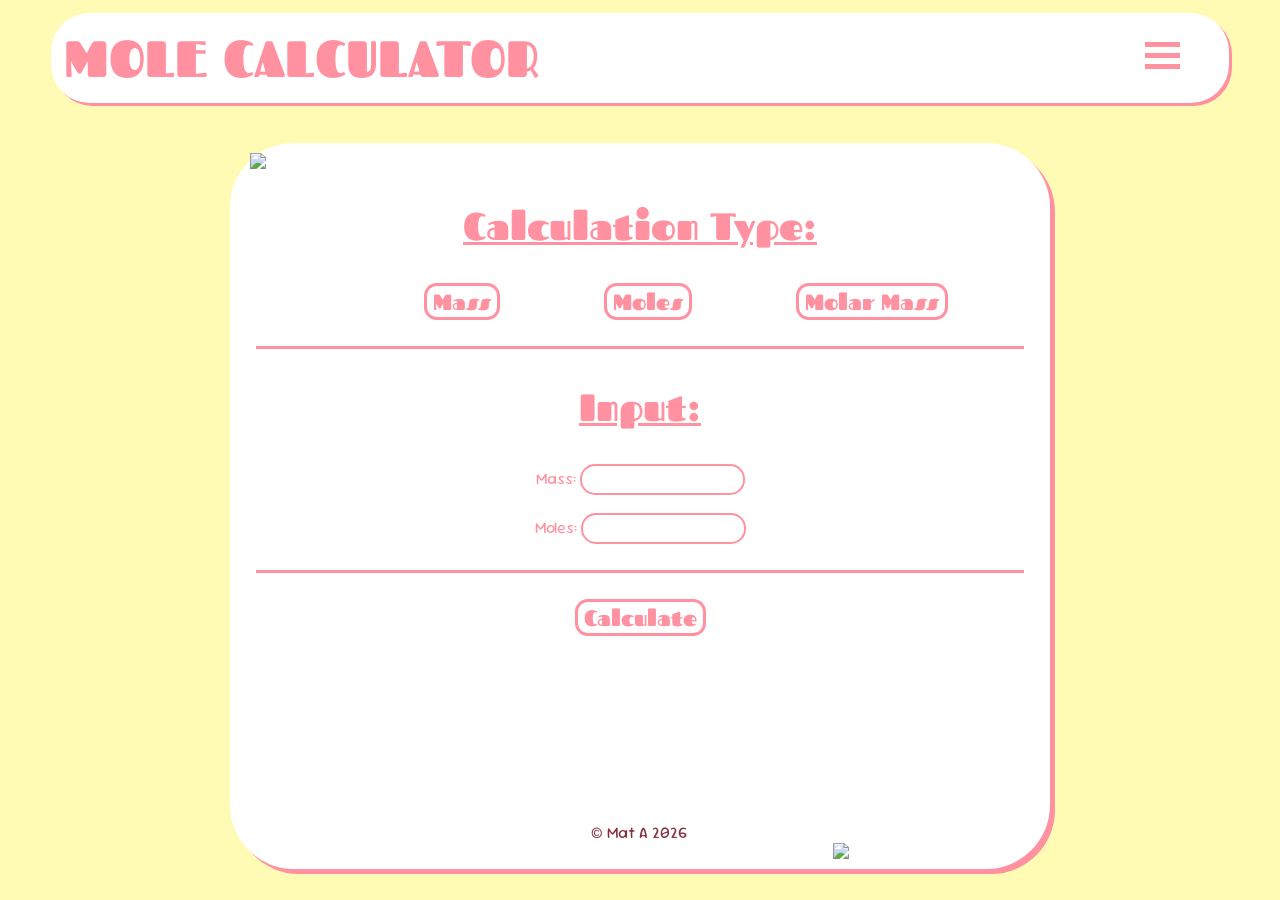
==== commit 0b3deda5: "Update index.html" ====
--- a/index.html
+++ b/index.html
@@ -63,9 +63,9 @@
 
             <button onclick="calculate()">Calculate</button>
 
-            <br><br>
+            <br>
             
-            <p id="output"> </p>
+            <p id="output" style="color: #ff91a1;"> </p>
 
             <br><br>
 
--- a/style.css
+++ b/style.css
@@ -51,6 +51,15 @@
 
 #avo {
     height: 120vh;
+}
+
+#table {
+    width: 80vw;
+    height: 90vw;
+}
+
+#stochio {
+    height: 115vh;
 }
 
 #header {
@@ -236,3 +245,19 @@
     font-size: 1.5vw;
     color: #ff91a1;
 }
+
+
+#hider {
+    width: 100%;
+    height: 10vh;
+    top: 0;
+    background-color: #fffbb4;
+    z-index: 20;
+    position: fixed;
+    display: flex;
+}
+
+#table {
+    width: 80vw;
+    height: auto;
+}
--- a/style.css
+++ b/style.css
@@ -51,6 +51,15 @@
 
 #avo {
     height: 120vh;
+}
+
+#table {
+    width: 80vw;
+    height: 90vw;
+}
+
+#stochio {
+    height: 115vh;
 }
 
 #header {
@@ -236,3 +245,19 @@
     font-size: 1.5vw;
     color: #ff91a1;
 }
+
+
+#hider {
+    width: 100%;
+    height: 10vh;
+    top: 0;
+    background-color: #fffbb4;
+    z-index: 20;
+    position: fixed;
+    display: flex;
+}
+
+#table {
+    width: 80vw;
+    height: auto;
+}
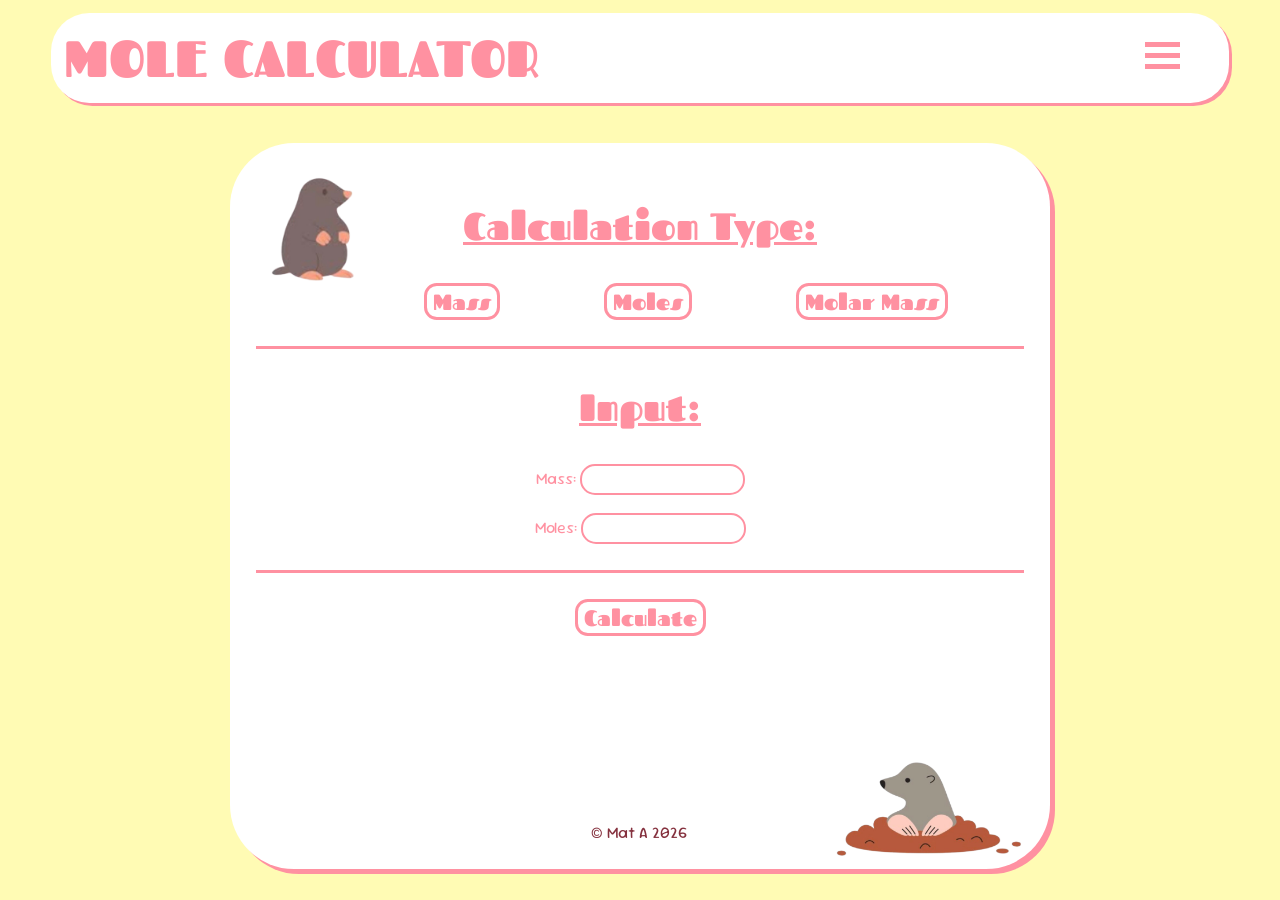
==== commit c1cc9ef4: "image update index.html" ====
--- a/index.html
+++ b/index.html
@@ -32,7 +32,7 @@
         </div>
         <div class="main" id="home">
 
-            <img id="moleT" src="moletwo.png">
+            <img id="moleT" src="images/moletwo.png">
 
             <h2 class="u">Calculation Type:</h2>
 
@@ -69,7 +69,7 @@
 
             <br><br>
 
-            <img id="moleB" src="mole.png">
+            <img id="moleB" src="images/mole.png">
             <div id="footer">
                 <p>© Mat A 2026</p>
             </div>
--- a/style.css
+++ b/style.css
@@ -60,6 +60,10 @@
 
 #stochio {
     height: 115vh;
+}
+
+#tut {
+    height: 215vh;
 }
 
 #header {
@@ -238,8 +242,6 @@
     color: #ff91a1;
 }
 
-
-
 h4 {
     font-family: Sour Gummy;
     font-size: 1.5vw;
@@ -257,7 +259,14 @@
     display: flex;
 }
 
-#table {
-    width: 80vw;
-    height: auto;
-}
+.column {
+  display: flex;
+}
+
+.left {
+  width: 33%;
+}
+
+.right {
+  width: 66%;
+}
--- a/style.css
+++ b/style.css
@@ -60,6 +60,10 @@
 
 #stochio {
     height: 115vh;
+}
+
+#tut {
+    height: 215vh;
 }
 
 #header {
@@ -238,8 +242,6 @@
     color: #ff91a1;
 }
 
-
-
 h4 {
     font-family: Sour Gummy;
     font-size: 1.5vw;
@@ -257,7 +259,14 @@
     display: flex;
 }
 
-#table {
-    width: 80vw;
-    height: auto;
-}
+.column {
+  display: flex;
+}
+
+.left {
+  width: 33%;
+}
+
+.right {
+  width: 66%;
+}
